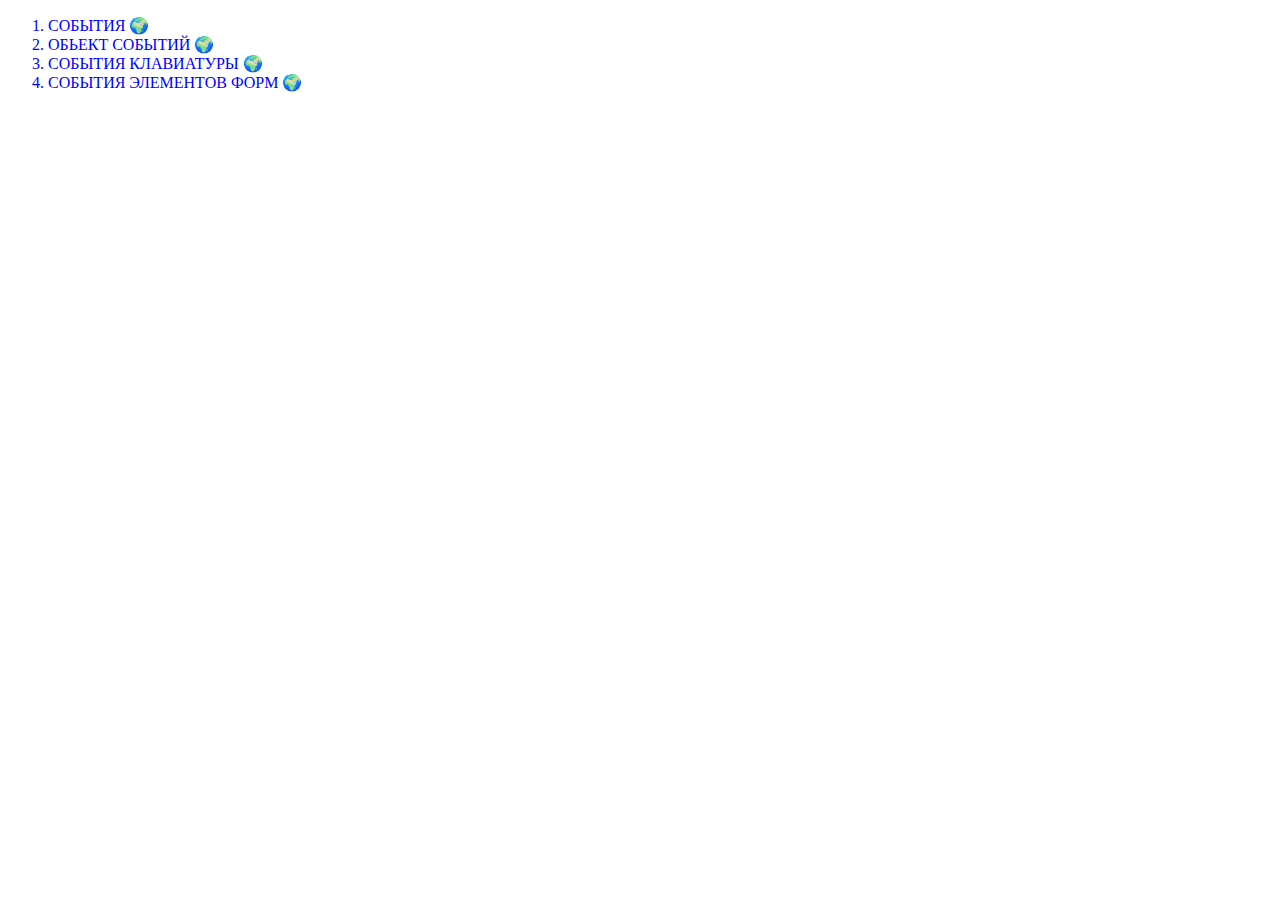
==== index.html @ 603b594c "created base for js-event repo" ====
<!DOCTYPE html>
<html lang="en">
  <head>
    <meta charset="UTF-8" />
    <meta http-equiv="X-UA-Compatible" content="IE=edge" />
    <meta name="viewport" content="width=device-width, initial-scale=1.0" />
    <link rel="stylesheet" href="./css/styles.css" />
    <title>Events</title>
  </head>
  <body>
    <ol>
      <li><a class="page__link" href="/1-events.html">СОБЫТИЯ &#127757</a></li>
      <li>
        <a class="page__link" href="/2-events-object.html">ОБЬЕКТ СОБЫТИЙ &#127757</a>
      </li>
      <li>
        <a class="page__link" href="/3-keyboard-events.html"
          >СОБЫТИЯ КЛАВИАТУРЫ &#127757</a
        >
      </li>
      <li>
        <a class="page__link" href="/4-form-events.html"
          >СОБЫТИЯ ЭЛЕМЕНТОВ ФОРМ &#127757</a
        >
      </li>
    </ol>
    <script src="./js/index.js"></script>
  </body>
</html>
---- css/styles.css ----
* {
    color: blue;

}

.page__link {
    text-decoration: none;
}


.btn__backtomain {
    padding: 20px;
    border-radius: 5px;
    background-color: transparent;
    border-color: transparent;
    cursor: pointer;
    text-decoration: none;
    color: brown;

}
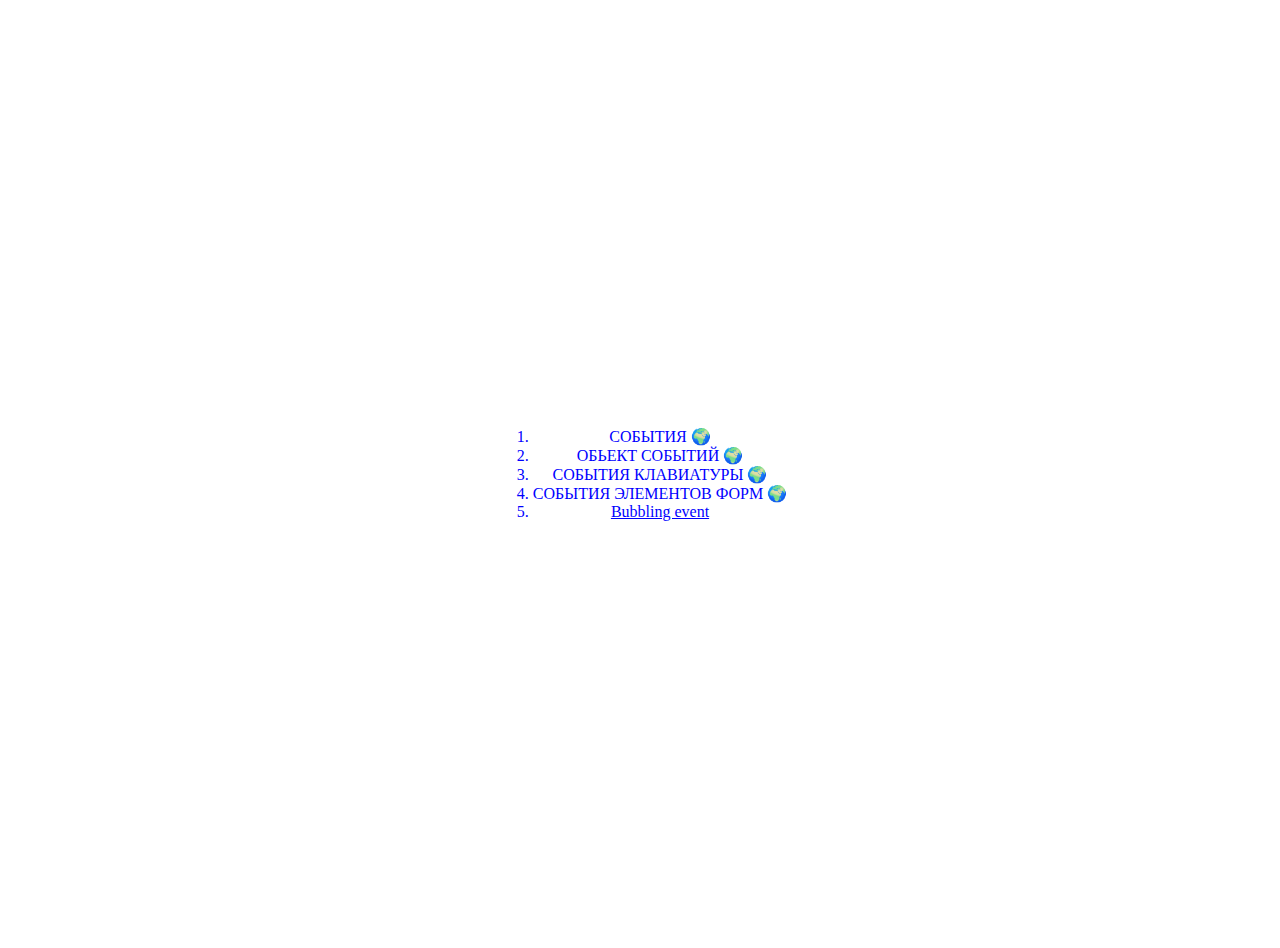
==== commit f51c26bb: "none" ====
--- a/index.html
+++ b/index.html
@@ -23,6 +23,9 @@
           >СОБЫТИЯ ЭЛЕМЕНТОВ ФОРМ &#127757</a
         >
       </li>
+      <li>
+        <a href="page__link" href="/5-event-bubbling.html"> Bubbling event</a>
+      </li>
     </ol>
     <script src="./js/index.js"></script>
   </body>
--- a/css/styles.css
+++ b/css/styles.css
@@ -1,6 +1,16 @@
 * {
     color: blue;
 
+}
+
+body {
+    display: flex;
+    justify-content: center;
+    align-items: center;
+    flex-direction: column;
+    min-height: 100vh;
+    padding: 1rem;
+    text-align: center;
 }
 
 .page__link {
@@ -17,4 +27,11 @@
     text-decoration: none;
     color: brown;
 
+}
+
+.form {
+    max-width: 600px;
+    margin: 0 auto;
+    text-align: center;
+    padding: 32px;
 }